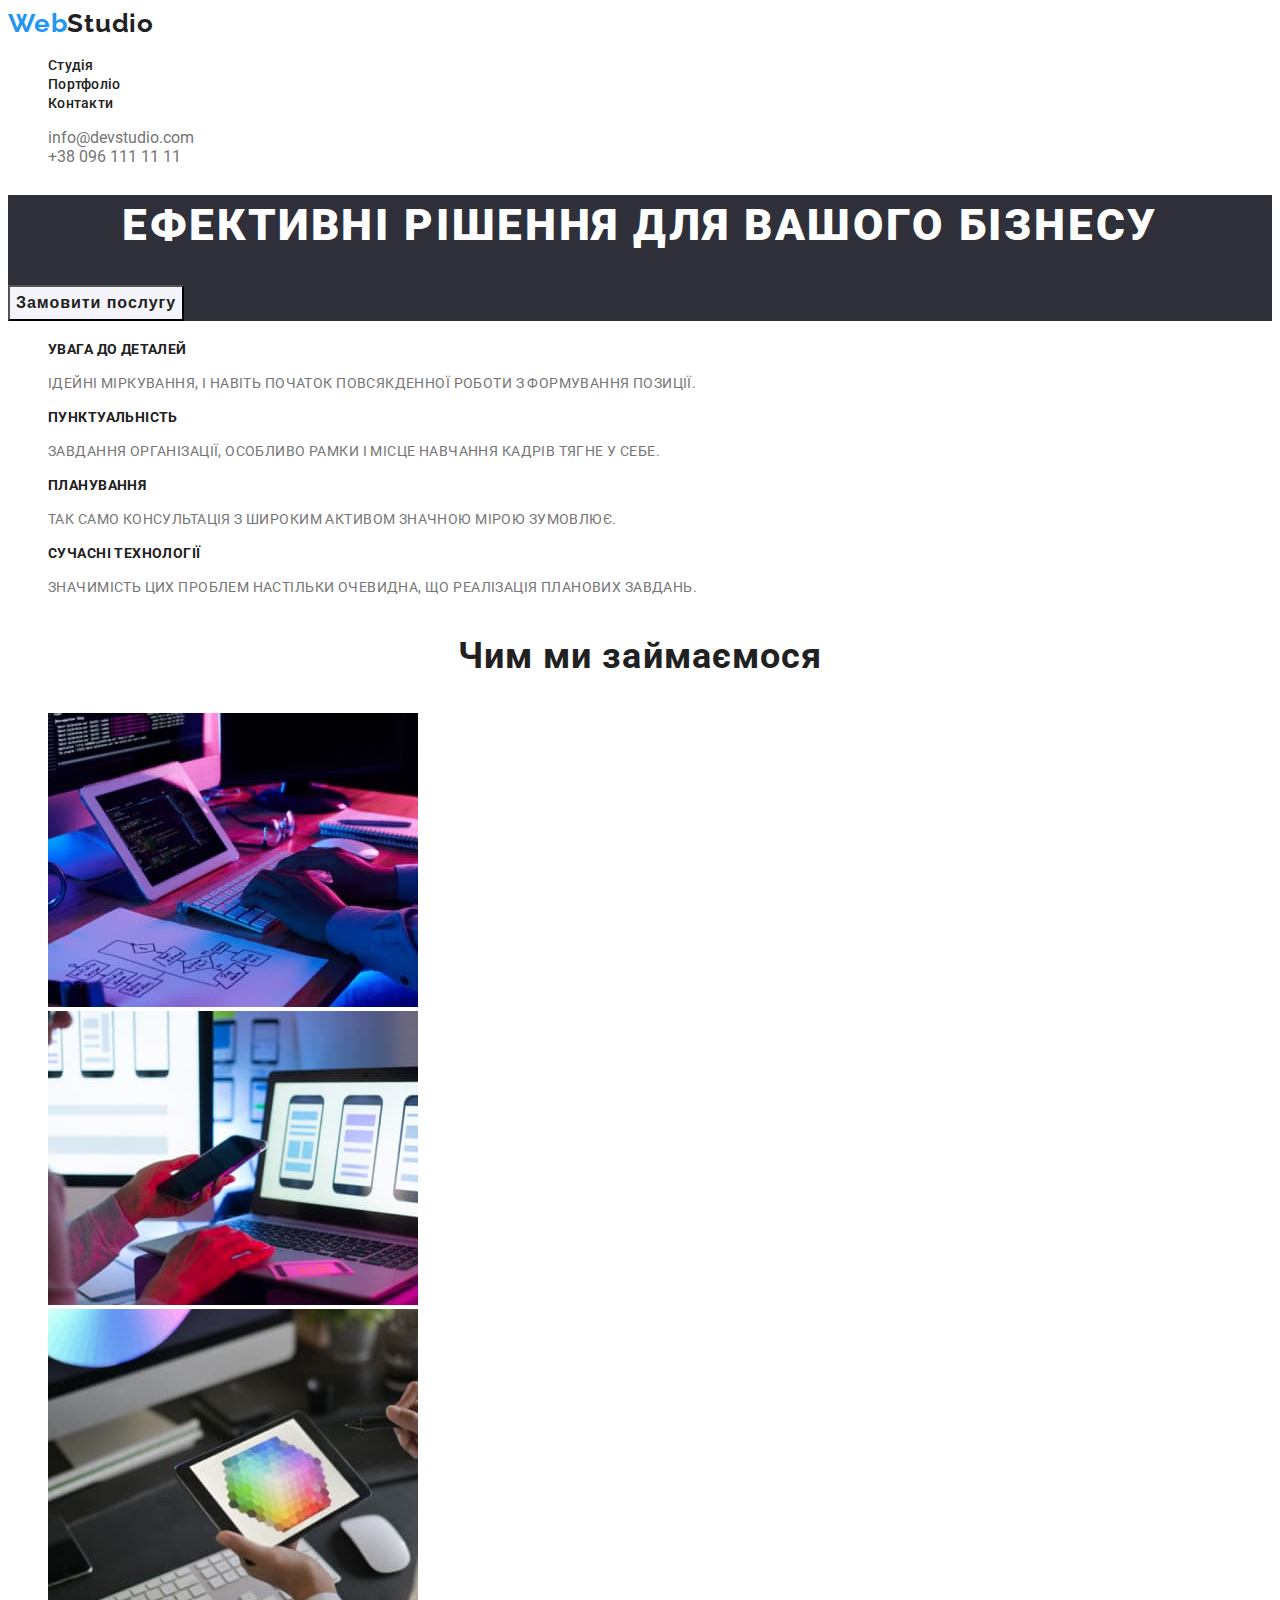
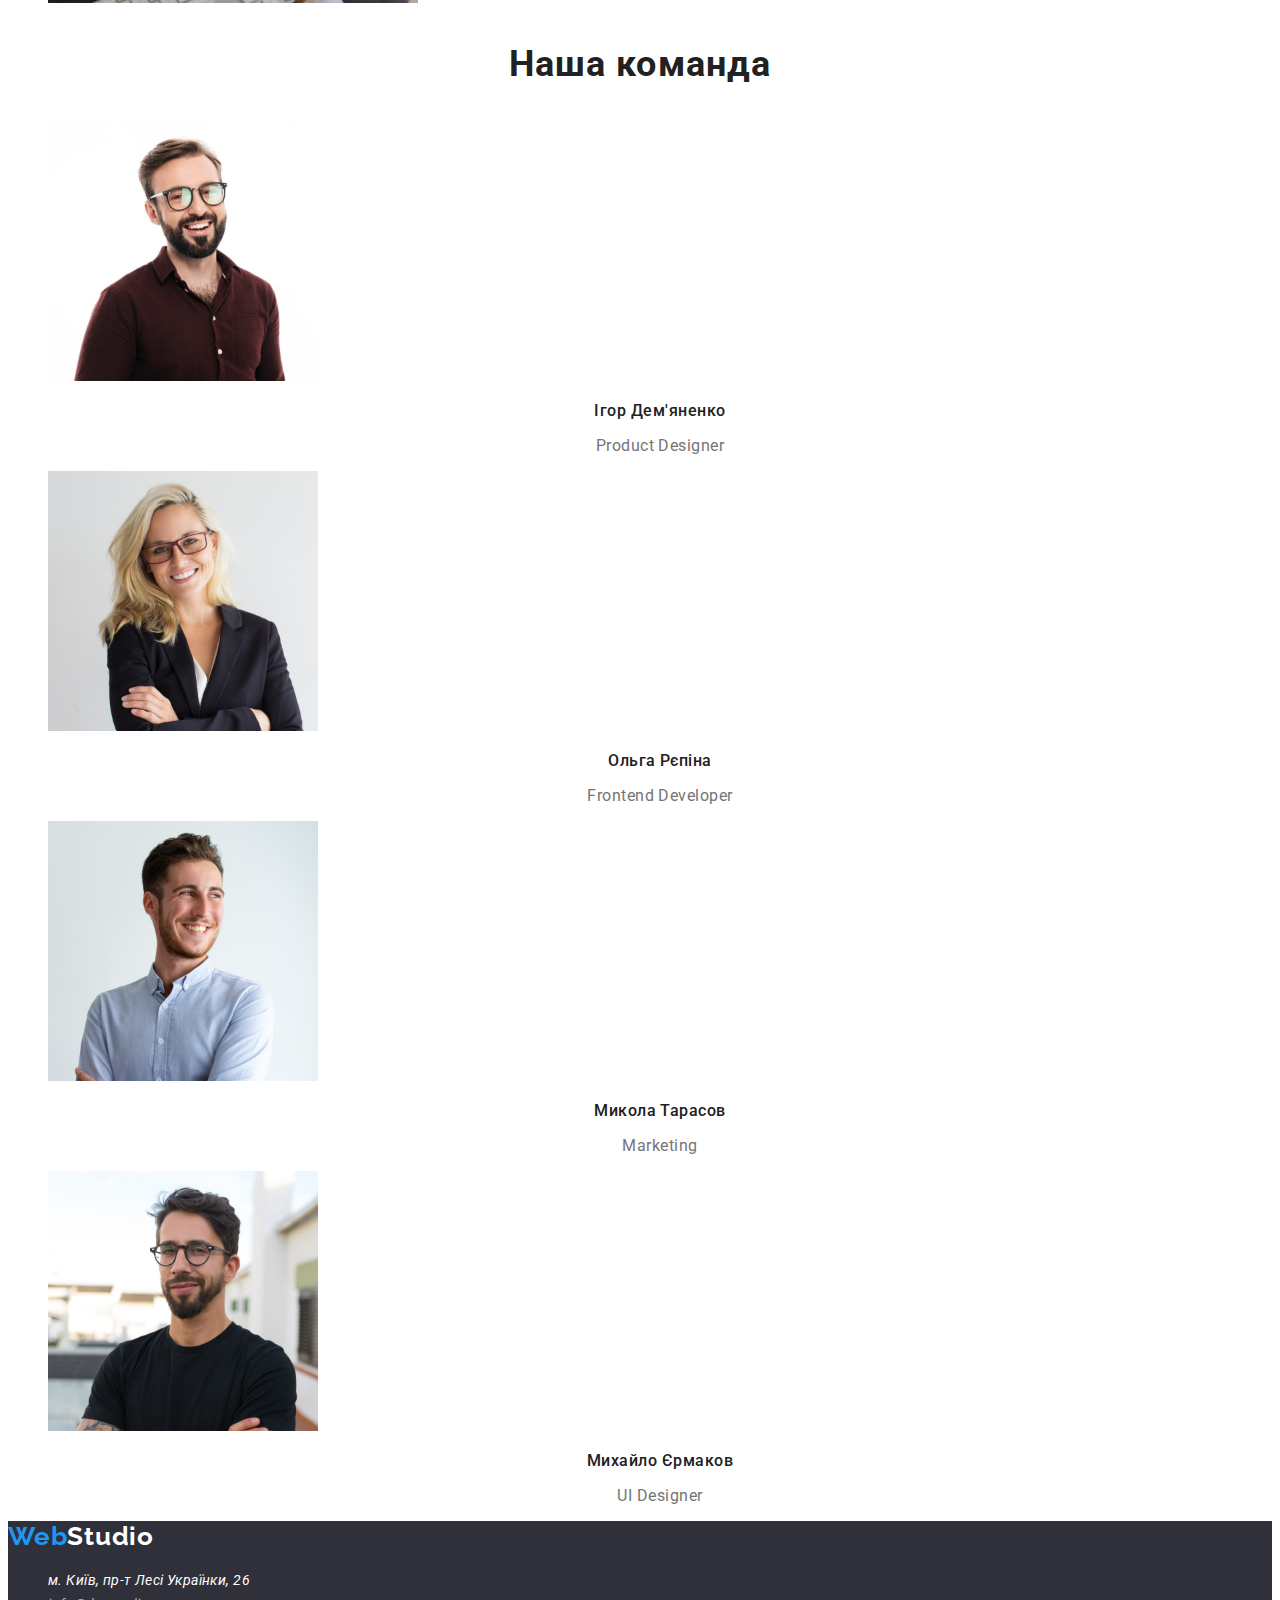
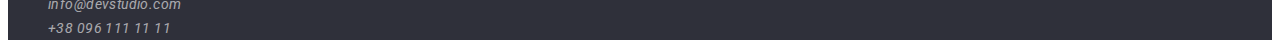
==== index.html @ 31422165 "hw-02" ====
<!DOCTYPE html>
<html lang="uk">
  <head>
    <meta charset="UTF-8">
    <meta http-equiv="X-UA-Compatible" content="IE=edge">
    <meta name="viewport" content="width=, initial-scale=1.0">
    <title>WebStudio</title>
    <link rel="preconnect" href="https://fonts.googleapis.com">
    <link rel="preconnect" href="https://fonts.gstatic.com" crossorigin>
    <link href="https://fonts.googleapis.com/css2?family=Raleway:wght@700&family=Roboto:wght@400;500;700;900&display=swap" rel="stylesheet">
    <link rel="stylesheet" href="./css/styles.css">
  </head>
  <body>
    <header>
      <nav class="header-nav">
        <a href="./index.html" class="logo"><span class="first-part">Web</span>Studio</a>
        <ul class="nav-list list">
            <li class="header-nav-item">
                <a href="./index.html" class="header-nav-link header-link link">Студія</a>
            </li>
            <li class="header-nav-item">
                <a href="./portfolio.html" class="header-nav-link header-link link">Портфоліо</a>
            </li>
            <li class="header-nav-item">
                <a href="" class="header-nav-link header-link link">Контакти</a>
            </li>
          </ul>
    </nav>
    <ul class="contacts-list list">
        <li>
          <a class="header-contacts link" href="mailto:info@devstudio.com">info@devstudio.com</a>
        </li>
        <li>
          <a class="header-contacts link" href="tel:+380961111111">+38 096 111 11 11</a>
        </li>
      </ul>
    </header>
    <main>
      <section class="main-section">
        <h1 class="main-section-title">Ефективні рішення для вашого бізнесу</h1>
        <button class="button" type="button">Замовити послугу</button>
      </section>
      <section>
        <h2 class="visualy-hidden"></h2>
        <ul class="our peculiarities list">
          <li>
            <h3 class="peculiarities">увага до деталей</h3>
            <p class="peculiarities-text" >
              Ідейні міркування, і навіть початок повсякденної роботи з
              формування позиції.
            </p>
          </li>
          <li>
            <h3 class="peculiarities">пунктуальність</h3>
            <p class="peculiarities-text">
              Завдання організації, особливо рамки і місце навчання кадрів тягне
              у себе.
            </p>
          </li>
          <li>
            <h3 class="peculiarities">планування</h3>
            <p class="peculiarities-text">
              Так само консультація з широким активом значною мірою зумовлює.
            </p>
          </li>
          <li>
            <h3 class="peculiarities">сучасні технології</h3>
             <p class="peculiarities-text">Значимість цих проблем настільки очевидна, що реалізація планових
              завдань.
            </p>
          </li>
        </ul>
      </section>
      <section>
        <h3 class="about">Чим ми займаємося</h3>
        <ul class="about-photo list">
          <li>
            <img src="./images/keyboard.jpg" alt="Клавіатура" width="370">
          </li>
          <li>
            <img src="./images/laptop.jpg" alt="Ноутбук" width="370">
          </li>
          <li>
            <img src="./images/tablet.jpg" alt="Планшет" width="370">
          </li>
        </ul>
        <h3 class="about">Наша команда</h3>
        <ul class="team-list list">
          <li>
            <img
              src="./images/product-designer.jpg"
              alt="product-designer"
              width="270"
            >
            <h3 class="our-team-list our-team">Ігор Дем'яненко</h3>
            <p class="our-team-item our-team" lang="en">Product Designer</p>
          </li>
          <li>
            <img
              src="./images/frontend-developer.jpg"
              alt="frontend-developer"
              width="270"
            >
            <h3 class="our-team-list our-team">Ольга Рєпіна</h3>
            <p class="our-team-item our-team" lang="en">Frontend Developer</p>
          </li>
          <li>
            <img src="./images/marketing.jpg" alt="marketing" width="270">
            <h3 class="our-team-list our-team">Микола Тарасов</h3>
            <p class="our-team-item our-team" lang="en">Marketing</p>
          </li>
          <li>
            <img src="./images/ui-designer.jpg" alt="ui-designer" width="270">
            <h3 class="our-team-list our-team">Михайло Єрмаков</h3>
            <p class="our-team-item our-team" lang="en">UI Designer</p>
          </li>
        </ul>
      </section>
    </main>
    <footer class="footer">
      <a href="./index.html" class="logo"><span class="first-part">Web</span><span class="second-part">Studio</span></a>
      <address>
          <ul class="footer-list list">
            <li>
              <a class="footer-adress footer-link link"
                href="https://goo.gl/maps/jFKuk5Sm1pGZURSg9"
                target="_blank"
                rel="noopener noreferrer nofollow"
                >м. Київ, пр-т Лесі Українки, 26
              </a>
            </li>
  
            <li>
              <a class="footer-contacts footer-link link" href="mailto:info@devstudio.com">info@devstudio.com</a>
            </li>
            <li>
              <a class="footer-contacts footer-link link" href="+380961111111">+38 096 111 11 11</a>
            </li>
          </ul>
        </address>
      </footer>
  </body>
</html>
---- css/styles.css ----
/*GENERAL STYLES*/

:root{
--main-color: #212121;
--second-color: #757575;
}
body {
    font-family: "Roboto", sans-serif;
    color: var(--main-color);
}

.list{
    list-style: none;
}

.link,
.logo{
    text-decoration: none;
}
   
.link:hover, 
.link:focus{
    color: #2196F3;
}
.visually-hidden {  
    position: absolute;  width: 1px;  height: 1px;  margin: -1px;  border: 0;  padding: 0;  white-space: nowrap;  clip-path: inset(100%);  clip: rect(0 0 0 0);  overflow: hidden;
}

/*HEADER*/

.logo {
    font-family: 'Raleway';
    font-weight: 700;
    font-size: 26px;
    line-height: calc(31 / 26);
    letter-spacing: 0.03em;
    color: var(--main-color);
    }

.first-part {
    color: #2196F3;
}
.header-link{
    font-weight: 500;
    font-size: 14px;
    line-height: calc(16 / 14);
    letter-spacing: 0.02em;
}
.header-nav-link{
   color: var(--main-color);
}
.header-contacts{
     color: var(--second-color);
}
/*HERO STUDIO*/
.main-section{
    background-color: 
    #2F303A;
    }
.main-section-title{
    font-weight: 900;
    font-size: 44px;
    line-height: 60px;
    text-align: center;
    letter-spacing: 0.06em;
    text-transform: uppercase;
    color: #FFFFFF;
}
.button{
    font-weight: 700;
    font-size: 16px;
    line-height: calc(30 / 16);
    display: flex;
    align-items: center;
    text-align: center;
    letter-spacing: 0.06em;
    color: var(--main-color);
    background: #F5F4FA;
    cursor: pointer;
}
    
.peculiarities{
     font-weight: 700;
     font-size: 14px;
     line-height: calc(16 / 14);
     letter-spacing: 0.03em;
     text-transform: uppercase;
     color: var(--main-color);
}
.peculiarities-text{
     font-weight: 400;
     font-size: 14px;
     line-height: calc(24 / 14);
     letter-spacing: 0.03em;
     color: var(--second-color);
}
.about{
    font-weight: 700;
    font-size: 36px;
    line-height: calc(42 / 36);
    text-align: center;
    letter-spacing: 0.03em;
    color: var(--main-color);
}
.our-team{
    font-size: 16px;
    line-height: calc(19 / 16);
    text-align: center;
    letter-spacing: 0.03em;
}
.our-team-list{
    font-weight: 500;
    color: var(--main-color);
}
.our-team-item{
    font-weight: 400;
    color: var(--second-color);
}

/*HERO PORTFOLIO*/
.main-btn{
    font-weight: 500;
    font-size: 16px;
    line-height: calc(26 / 16);
    text-align: center;
    letter-spacing: 0.03em;
    color: var(--main-color);
    background: #F5F4FA;
    cursor: pointer;
}
.main-btn:hover,
.main-btn:focus,
.button:hover,
.button:focus {
    background-color: #2196F3;
    color: #FFFFFF;
}

.title{
    font-weight: 700;
    font-size: 18px;
    line-height: calc(36 / 18);
    letter-spacing: 0.06em;
    color: var(--main-color);
    
}
.text{
    font-weight: 400;
    font-size: 16px;
    line-height: calc(30 / 16);
    letter-spacing: 0.03em;
    color: var(--second-color);
    }

    /*FOOTER*/
    .footer{
        background-color: #2F303A;
    }
    .second-part{
      color:#FFFFFF
    }
    .footer-link{
        font-weight: 400;
        font-size: 14px;
        line-height: calc(24 / 14);
        letter-spacing: 0.03em;
    }
    .footer-adress{
        color: #FFFFFF;
    }
    .footer-contacts{
        color: rgba(255, 255, 255, 0.6);
    }
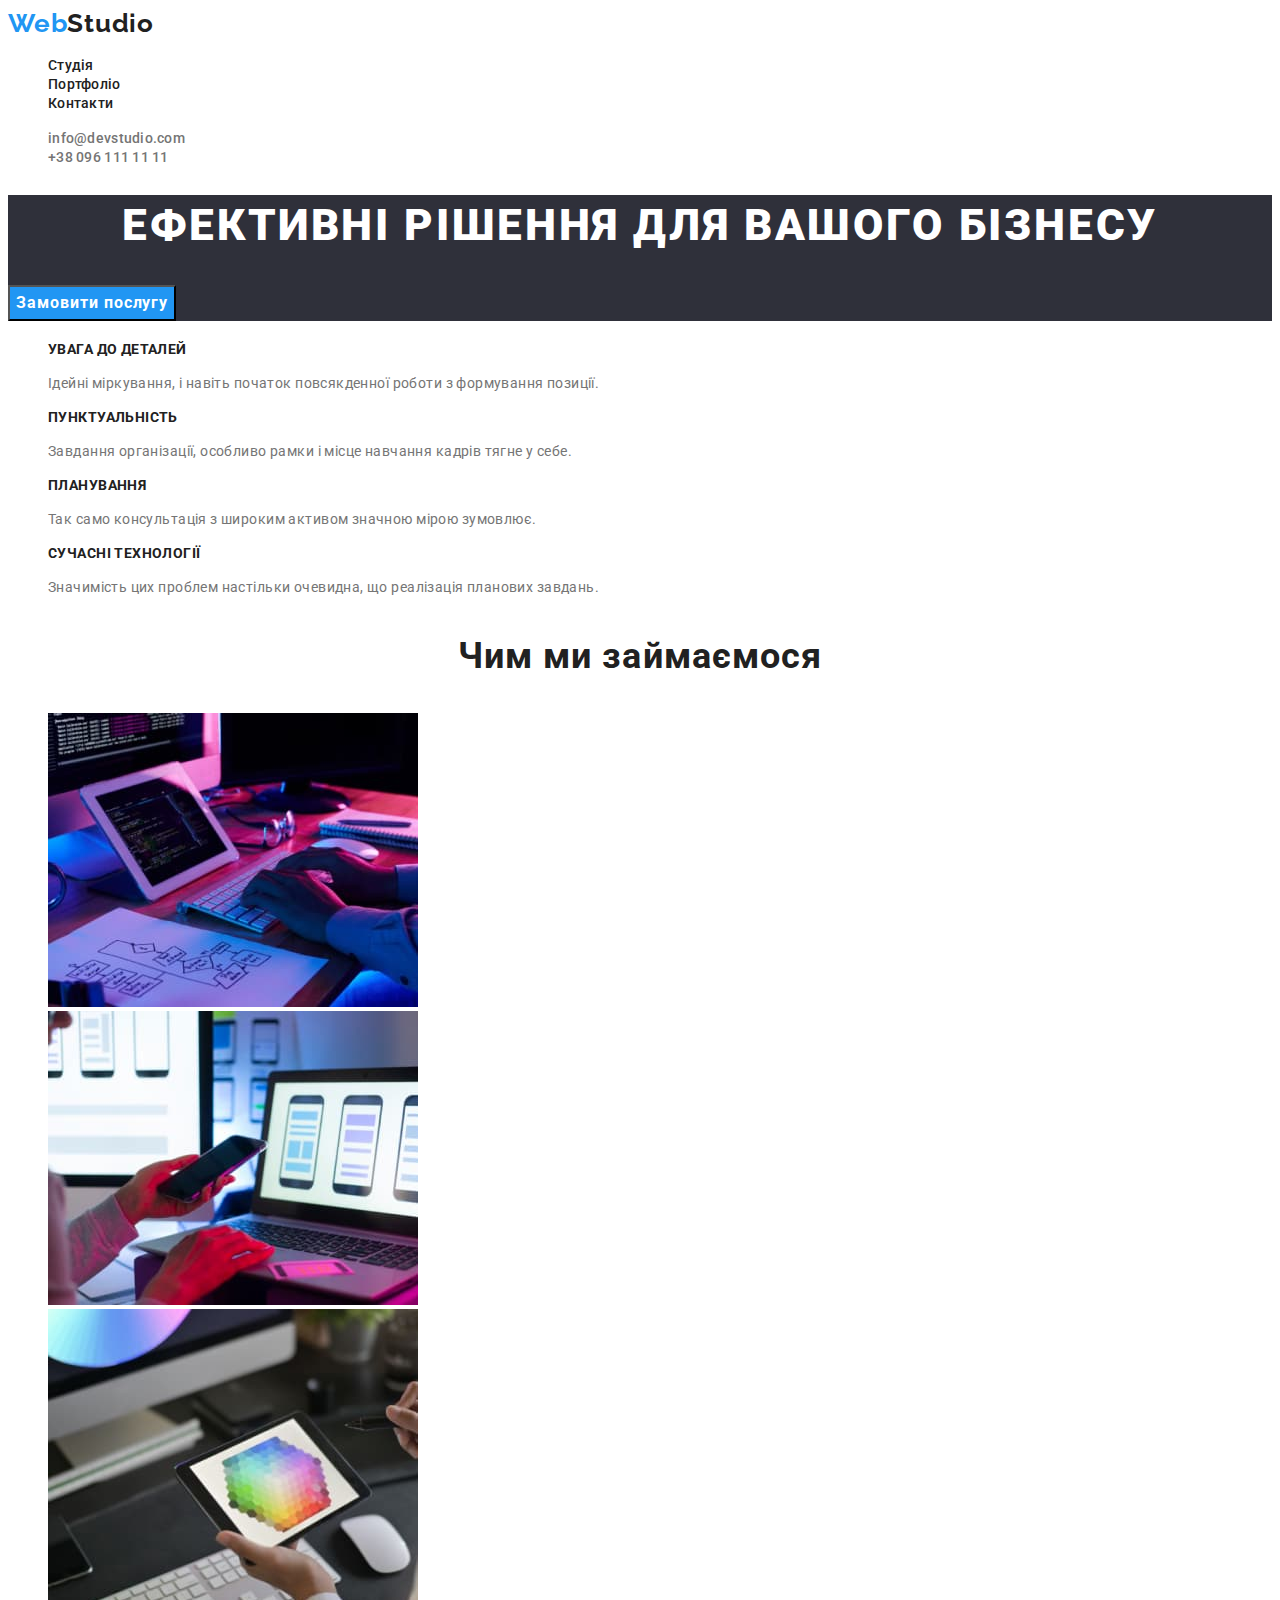
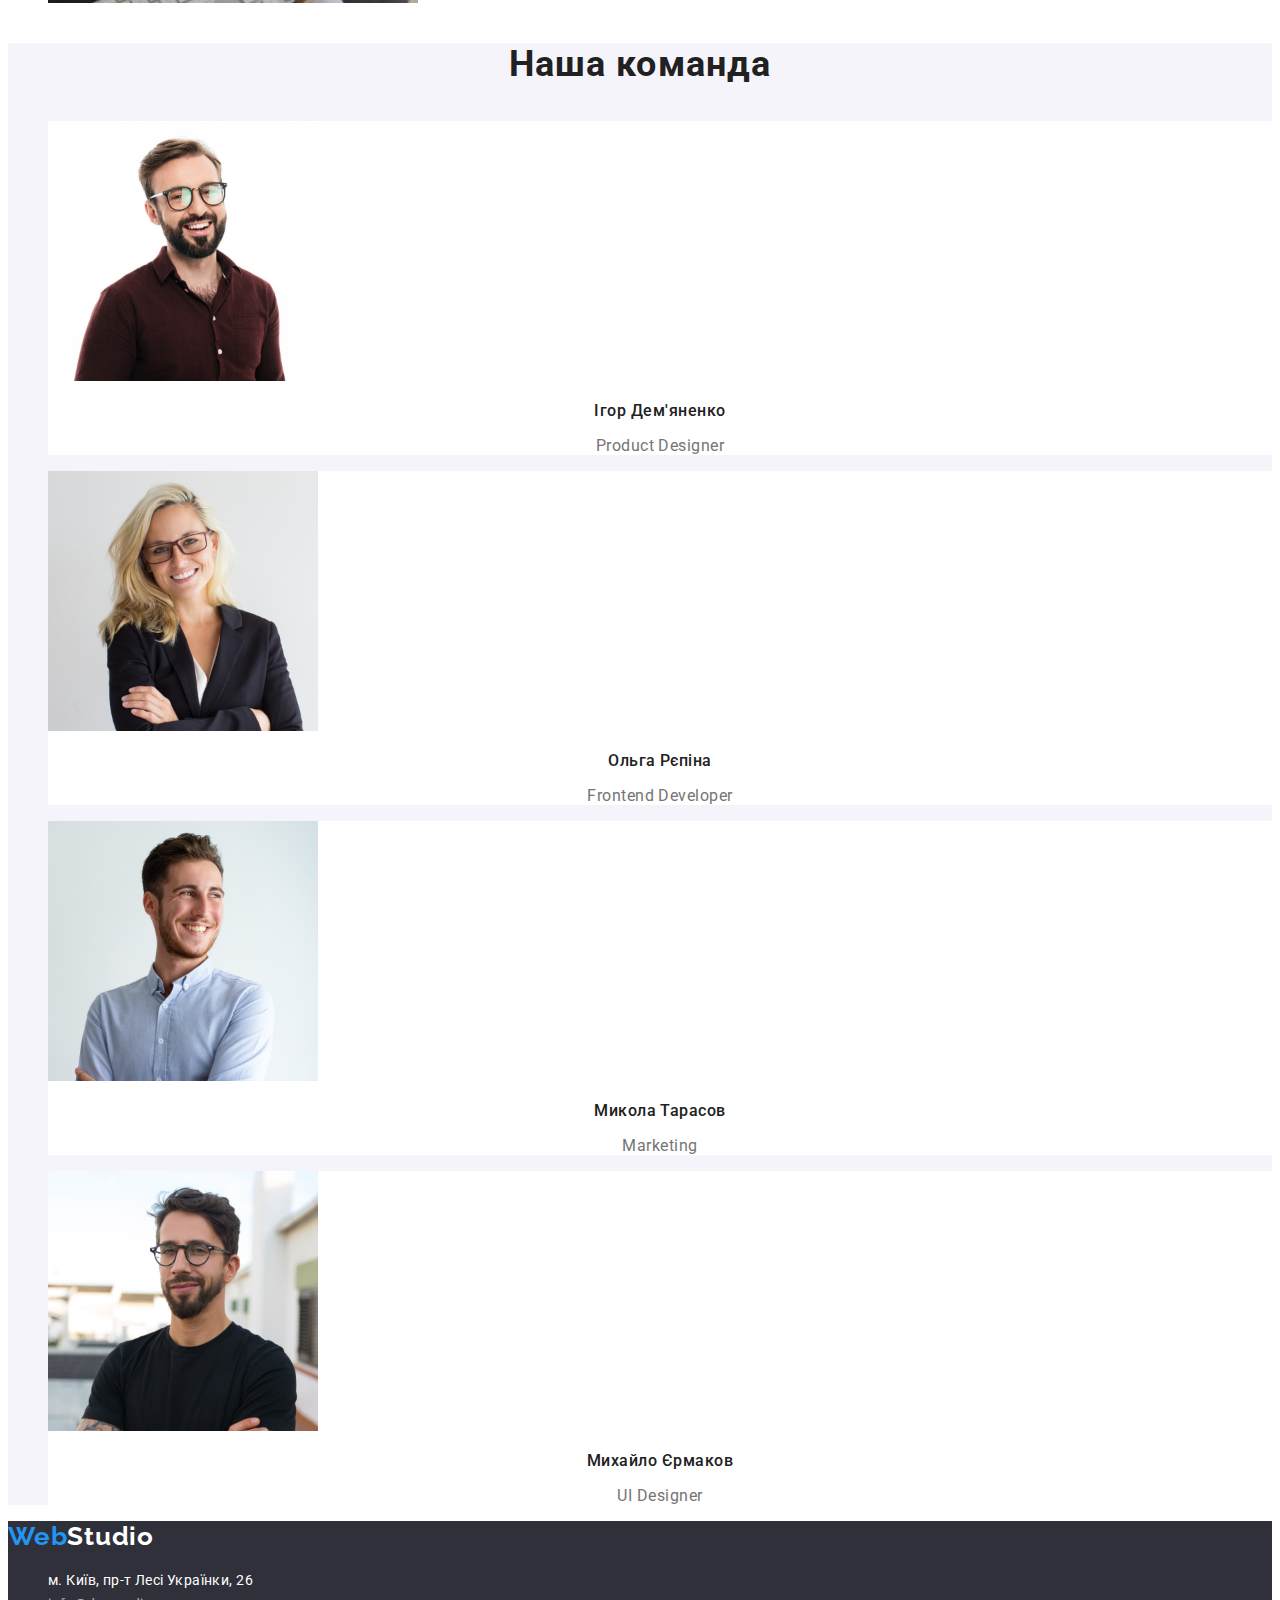
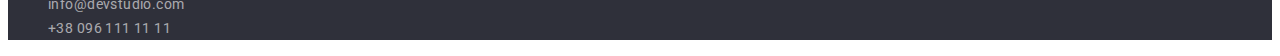
==== commit 1256971f: "hw-02(1)" ====
--- a/index.html
+++ b/index.html
@@ -11,7 +11,7 @@
     <link rel="stylesheet" href="./css/styles.css">
   </head>
   <body>
-    <header>
+    <header class="header-background">
       <nav class="header-nav">
         <a href="./index.html" class="logo"><span class="first-part">Web</span>Studio</a>
         <ul class="nav-list list">
@@ -28,10 +28,10 @@
     </nav>
     <ul class="contacts-list list">
         <li>
-          <a class="header-contacts link" href="mailto:info@devstudio.com">info@devstudio.com</a>
+          <a class="header-contacts header-link link" href="mailto:info@devstudio.com">info@devstudio.com</a>
         </li>
         <li>
-          <a class="header-contacts link" href="tel:+380961111111">+38 096 111 11 11</a>
+          <a class="header-contacts header-link link" href="tel:+380961111111">+38 096 111 11 11</a>
         </li>
       </ul>
     </header>
@@ -42,28 +42,28 @@
       </section>
       <section>
         <h2 class="visualy-hidden"></h2>
-        <ul class="our peculiarities list">
-          <li>
+        <ul>
+          <li class="list">
             <h3 class="peculiarities">увага до деталей</h3>
             <p class="peculiarities-text" >
               Ідейні міркування, і навіть початок повсякденної роботи з
               формування позиції.
             </p>
           </li>
-          <li>
+          <li class="list">
             <h3 class="peculiarities">пунктуальність</h3>
             <p class="peculiarities-text">
               Завдання організації, особливо рамки і місце навчання кадрів тягне
               у себе.
             </p>
           </li>
-          <li>
+          <li class="list">
             <h3 class="peculiarities">планування</h3>
             <p class="peculiarities-text">
               Так само консультація з широким активом значною мірою зумовлює.
             </p>
           </li>
-          <li>
+          <li class="list">
             <h3 class="peculiarities">сучасні технології</h3>
              <p class="peculiarities-text">Значимість цих проблем настільки очевидна, що реалізація планових
               завдань.
@@ -84,42 +84,48 @@
             <img src="./images/tablet.jpg" alt="Планшет" width="370">
           </li>
         </ul>
+        <div class="background-about">
         <h3 class="about">Наша команда</h3>
         <ul class="team-list list">
-          <li>
+          <li class="background-photo">
             <img
               src="./images/product-designer.jpg"
               alt="product-designer"
-              width="270"
-            >
+              width="270">
             <h3 class="our-team-list our-team">Ігор Дем'яненко</h3>
             <p class="our-team-item our-team" lang="en">Product Designer</p>
           </li>
-          <li>
+          <li class="background-photo">
             <img
               src="./images/frontend-developer.jpg"
               alt="frontend-developer"
-              width="270"
-            >
+              width="270">
             <h3 class="our-team-list our-team">Ольга Рєпіна</h3>
             <p class="our-team-item our-team" lang="en">Frontend Developer</p>
           </li>
-          <li>
-            <img src="./images/marketing.jpg" alt="marketing" width="270">
+          <li class="background-photo">
+            <img 
+            src="./images/marketing.jpg" 
+            alt="marketing" 
+            width="270">
             <h3 class="our-team-list our-team">Микола Тарасов</h3>
             <p class="our-team-item our-team" lang="en">Marketing</p>
           </li>
-          <li>
-            <img src="./images/ui-designer.jpg" alt="ui-designer" width="270">
+          <li class="background-photo">
+            <img 
+            src="./images/ui-designer.jpg" 
+            alt="ui-designer" 
+            width="270">
             <h3 class="our-team-list our-team">Михайло Єрмаков</h3>
             <p class="our-team-item our-team" lang="en">UI Designer</p>
           </li>
         </ul>
+      </div>
       </section>
     </main>
     <footer class="footer">
       <a href="./index.html" class="logo"><span class="first-part">Web</span><span class="second-part">Studio</span></a>
-      <address>
+      <address class="font-style">
           <ul class="footer-list list">
             <li>
               <a class="footer-adress footer-link link"
--- a/css/styles.css
+++ b/css/styles.css
@@ -3,6 +3,8 @@
 :root{
 --main-color: #212121;
 --second-color: #757575;
+--third-color:  #FFFFFF;
+--background-main-footer: #2F303A;
 }
 body {
     font-family: "Roboto", sans-serif;
@@ -24,6 +26,13 @@
 }
 .visually-hidden {  
     position: absolute;  width: 1px;  height: 1px;  margin: -1px;  border: 0;  padding: 0;  white-space: nowrap;  clip-path: inset(100%);  clip: rect(0 0 0 0);  overflow: hidden;
+}
+.header-background,
+.background-photo{
+    background-color: var(--third-color);
+}
+.background-about{ 
+    background-color: #F5F4FA;
 }
 
 /*HEADER*/
@@ -50,23 +59,24 @@
    color: var(--main-color);
 }
 .header-contacts{
-     color: var(--second-color);
+    color: var(--second-color);
 }
 /*HERO STUDIO*/
 .main-section{
     background-color: 
-    #2F303A;
+    var(--background-main-footer)
     }
 .main-section-title{
     font-weight: 900;
     font-size: 44px;
-    line-height: 60px;
+    line-height: calc(60 / 44);
     text-align: center;
     letter-spacing: 0.06em;
     text-transform: uppercase;
-    color: #FFFFFF;
+    color: var(--third-color);
 }
 .button{
+    font-family: "Roboto", sans-serif;
     font-weight: 700;
     font-size: 16px;
     line-height: calc(30 / 16);
@@ -74,8 +84,8 @@
     align-items: center;
     text-align: center;
     letter-spacing: 0.06em;
-    color: var(--main-color);
-    background: #F5F4FA;
+    color: var(--third-color);
+    background-color:  #2196F3;
     cursor: pointer;
 }
     
@@ -94,6 +104,9 @@
      letter-spacing: 0.03em;
      color: var(--second-color);
 }
+
+
+    
 .about{
     font-weight: 700;
     font-size: 36px;
@@ -119,21 +132,22 @@
 
 /*HERO PORTFOLIO*/
 .main-btn{
+    font-family: "Roboto", sans-serif;
     font-weight: 500;
     font-size: 16px;
     line-height: calc(26 / 16);
     text-align: center;
     letter-spacing: 0.03em;
-    color: var(--main-color);
-    background: #F5F4FA;
+    color: var(--third-color);
+    background:  #2196F3;
     cursor: pointer;
 }
 .main-btn:hover,
 .main-btn:focus,
 .button:hover,
 .button:focus {
-    background-color: #2196F3;
-    color: #FFFFFF;
+    background-color: #188CE8
+
 }
 
 .title{
@@ -154,10 +168,10 @@
 
     /*FOOTER*/
     .footer{
-        background-color: #2F303A;
+        background-color: var(--background-main-footer)
     }
     .second-part{
-      color:#FFFFFF
+      color: var(--third-color)
     }
     .footer-link{
         font-weight: 400;
@@ -166,11 +180,14 @@
         letter-spacing: 0.03em;
     }
     .footer-adress{
-        color: #FFFFFF;
+        color: var(--third-color);
     }
     .footer-contacts{
         color: rgba(255, 255, 255, 0.6);
     }
+    .font-style{
+        font-style: normal;
+    }
     
 
 
